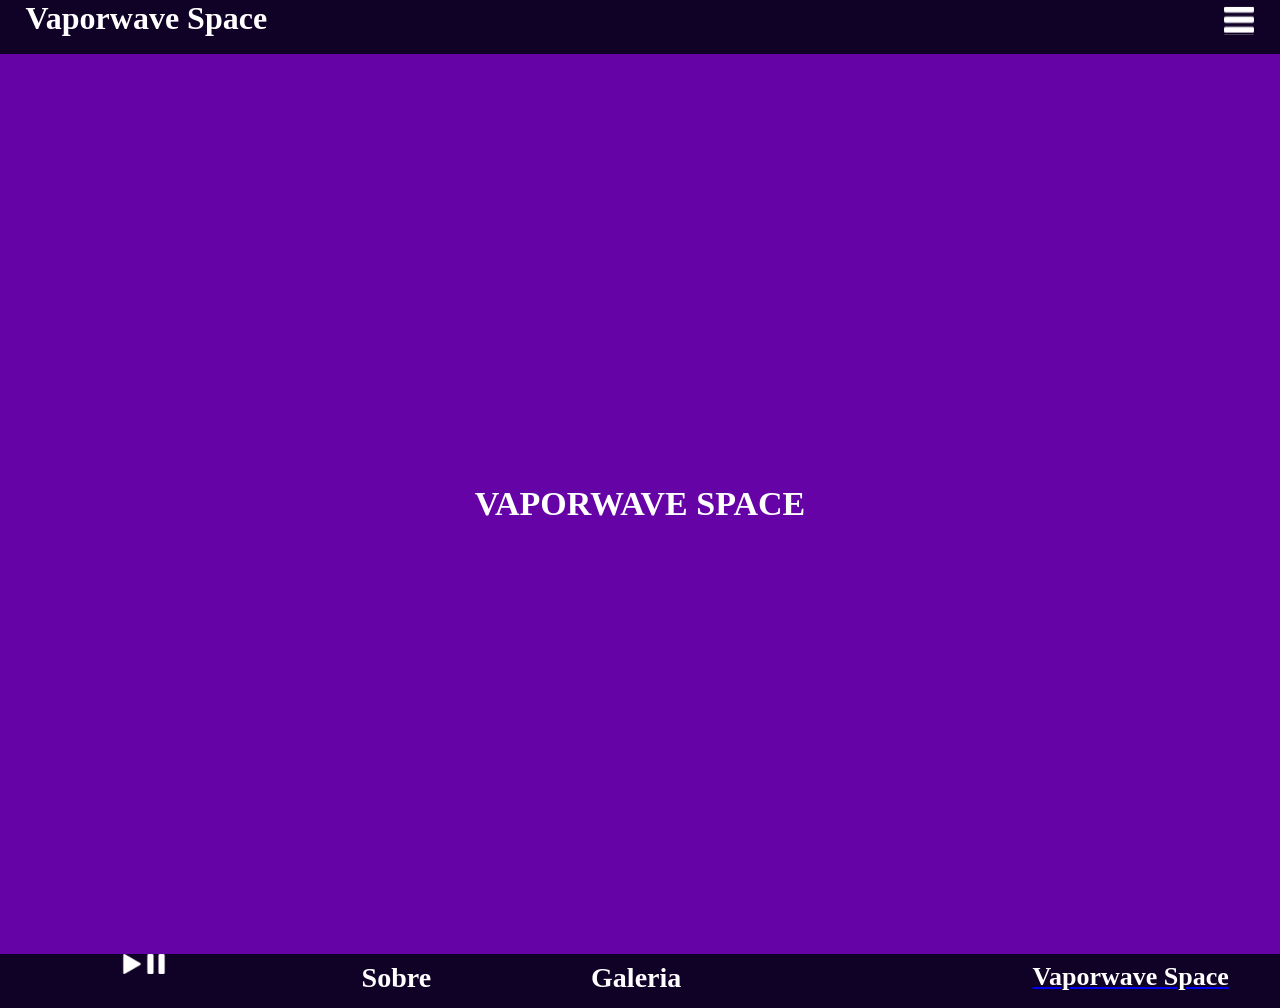
==== index.html @ 2e39531b "Parte 1" ====
<!DOCTYPE html>
<html lang="en">
<head>
    <meta charset="UTF-8">
    <meta http-equiv="X-UA-Compatible" content="IE=edge">
    <meta name="viewport" content="width=device-width, initial-scale=1.0">
    <title>Home</title>
    <link rel="stylesheet" href="style.css">
</head>
<body>
    <!--HEADER-->
    <header>
        <div class="header-left">
            <h1>Vaporwave Space</h1>
        </div>

        <div class="header-right">
            <a href="index.html">
                <img id="bimg" src="/img/Menu.svg" alt="menu-button">
            </a>
        </div>
    </header>

    <!--MAIN-->
    <main>
        <h1>VAPORWAVE SPACE</h1>
    </main>

    <!--FOOTER-->
    <div>
        <footer>
            <div class="ft-buttons">
                <picture>
                    <img src="/img/Play-button.svg" id="playbt" alt="Play-button">
                    <img src="/img/Pause-button.svg" id="pausebt" alt="Pause-button">
                </picture>
            </div>

            <div class="ft-left">
                <ul>
                    <li>
                        <a href="sobre.html">
                            <h1>Sobre</h1>
                        </a>
                    </li>
                    <li>
                        <a href="galeria.html">
                            <h1>Galeria</h1>
                        </a>
                    </li>
                </ul>
            </div>

            <div class="ft-right">
                <a href="index.html">
                    <h1>Vaporwave Space</h1>

                </a>
            </div>

        </footer>
    </div>
</body>
</html>
---- style.css ----
* {
    margin: 0px;
    padding: 0px;  
}
/*Header*/

header{ 

    color: white;
    background-color: rgba(16, 1, 38, 1);

    display: flex;

    height: 6vh;
}
.header-left{
    margin: 0 2%;
    width: 48%;
}

.header-right{
    margin: 0.5% 2%;
    width: 48%;
    display: flex;
    justify-content: flex-end;
}

.header-right img{
    width: 30px;
    height: 30px;
}




/*MAIN*/

main{
    color: white;

    display: flex;
    background-color: rgba(101, 3, 166, 1);

    height: 100vh;

}


main h1{

    font-size: 34px;

    display: flex;
    width: 100%;
    align-items: center;
    justify-content: center;

}

/*FOOTER*/

footer{
    color: white;
    background-color: rgba(16, 1, 38, 1);

    display: flex;

    height: 6vh;
}

.ft-buttons{
   width: 20%;
   margin-left: 2%;
}
.ft-buttons picture{
    margin: 0 6em;
}
.ft-buttons picture img{
    width: 20px;
    height: 20px;
}

.ft-left{
    width: 37%;
    margin-top: 0.6%;
}

.ft-left ul{ 
    display: flex;
    list-style-type: none;
}
.ft-left ul li{
    margin: 0 5em;
}
.ft-left ul li a{
    font-size: 14px;
    color: white;
    text-decoration: none;
}

.ft-right{
    width: 37%;
    margin-top:0.6%;
    margin-right: 2%;
    display: flex;
    justify-content: flex-end;
 
}
.ft-right h1{
    display: flex;
    color: white;
    text-decoration: none;
    font-size: 26px;
}
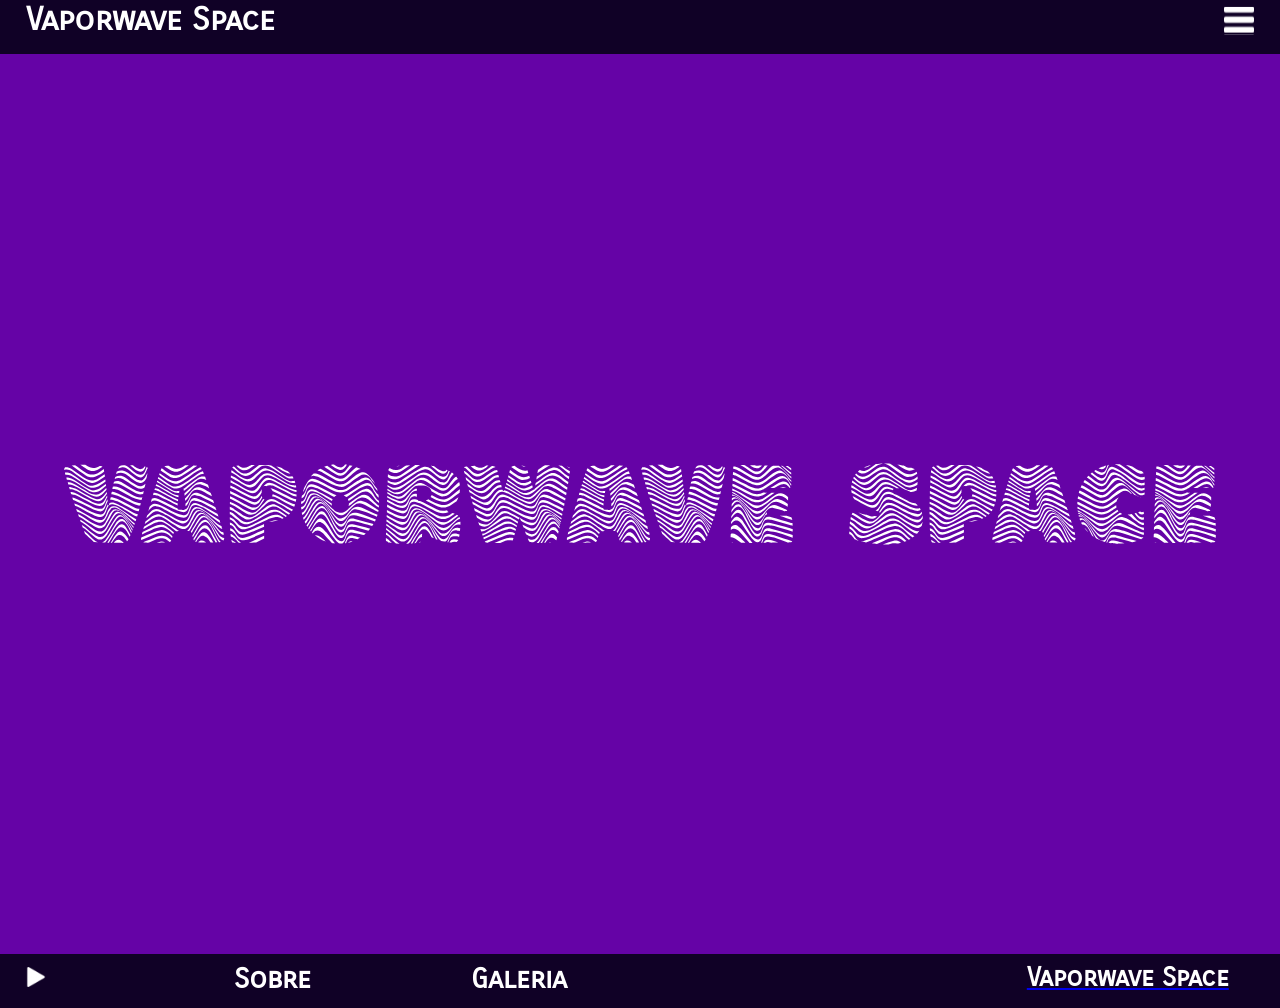
==== commit dccf7fd5: "primeira page" ====
--- a/index.html
+++ b/index.html
@@ -6,6 +6,9 @@
     <meta name="viewport" content="width=device-width, initial-scale=1.0">
     <title>Home</title>
     <link rel="stylesheet" href="style.css">
+    <link rel="preconnect" href="https://fonts.gstatic.com">
+    <link href="https://fonts.googleapis.com/css2?family=Carrois+Gothic+SC&display=swap" rel="stylesheet">
+    
 </head>
 <body>
     <!--HEADER-->
@@ -23,7 +26,7 @@
 
     <!--MAIN-->
     <main>
-        <h1>VAPORWAVE SPACE</h1>
+        <img src="/img/Vaporwave Space (1).svg" alt="Vaporwave space">
     </main>
 
     <!--FOOTER-->
@@ -32,7 +35,6 @@
             <div class="ft-buttons">
                 <picture>
                     <img src="/img/Play-button.svg" id="playbt" alt="Play-button">
-                    <img src="/img/Pause-button.svg" id="pausebt" alt="Pause-button">
                 </picture>
             </div>
 
--- a/style.css
+++ b/style.css
@@ -16,6 +16,7 @@
 .header-left{
     margin: 0 2%;
     width: 48%;
+    font-family: 'Carrois Gothic SC', sans-serif;
 }
 
 .header-right{
@@ -36,26 +37,18 @@
 /*MAIN*/
 
 main{
-    color: white;
 
     display: flex;
+    height: 100vh;
     background-color: rgba(101, 3, 166, 1);
-
-    height: 100vh;
-
 }
 
+main img {
+    display: flex;
+    width: 90%;
+    margin: 5%;
+}
 
-main h1{
-
-    font-size: 34px;
-
-    display: flex;
-    width: 100%;
-    align-items: center;
-    justify-content: center;
-
-}
 
 /*FOOTER*/
 
@@ -63,22 +56,24 @@
     color: white;
     background-color: rgba(16, 1, 38, 1);
 
+    font-family: 'Carrois Gothic SC', sans-serif;
+
     display: flex;
 
     height: 6vh;
 }
 
 .ft-buttons{
-   width: 20%;
+   width: 10%;
+   margin-top: 1%;
    margin-left: 2%;
 }
-.ft-buttons picture{
-    margin: 0 6em;
-}
+
 .ft-buttons picture img{
     width: 20px;
     height: 20px;
 }
+
 
 .ft-left{
     width: 37%;
@@ -99,7 +94,7 @@
 }
 
 .ft-right{
-    width: 37%;
+    width: 47%;
     margin-top:0.6%;
     margin-right: 2%;
     display: flex;
@@ -112,5 +107,3 @@
     text-decoration: none;
     font-size: 26px;
 }
-
-
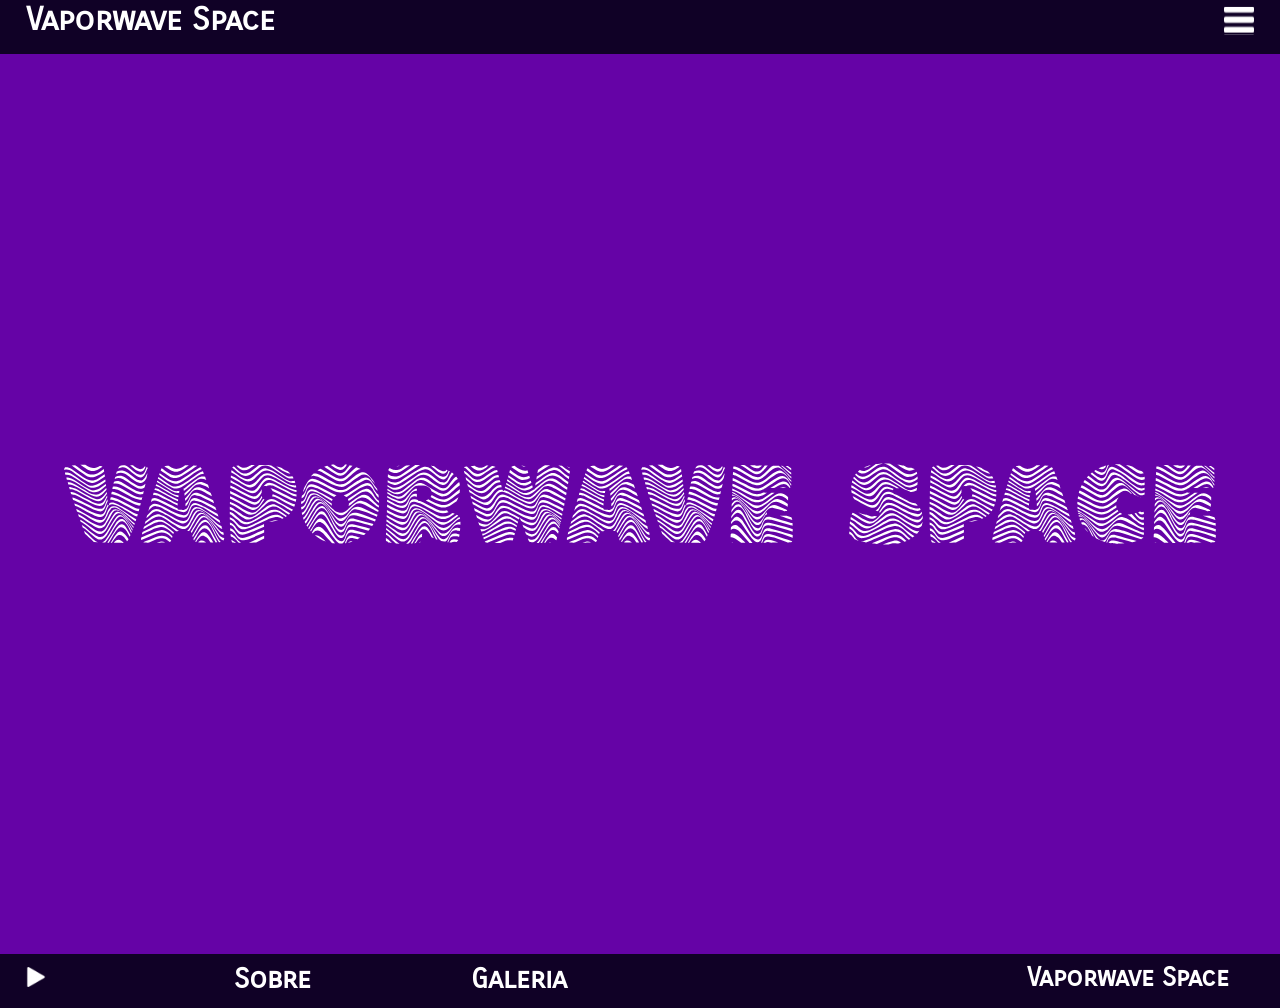
==== commit cbf3d8ea: "Pagina 2 finalizada" ====
--- a/index.html
+++ b/index.html
@@ -34,12 +34,12 @@
         <footer>
             <div class="ft-buttons">
                 <picture>
-                    <img src="/img/Play-button.svg" id="playbt" alt="Play-button">
+                    <img src="/img/Play-button.svg"  alt="Play-button">
                 </picture>
             </div>
 
             <div class="ft-left">
-                <ul>
+                <ul id="sobre">
                     <li>
                         <a href="sobre.html">
                             <h1>Sobre</h1>
@@ -52,14 +52,11 @@
                     </li>
                 </ul>
             </div>
-
             <div class="ft-right">
                 <a href="index.html">
                     <h1>Vaporwave Space</h1>
-
                 </a>
             </div>
-
         </footer>
     </div>
 </body>
--- a/style.css
+++ b/style.css
@@ -101,6 +101,10 @@
     justify-content: flex-end;
  
 }
+.ft-right a{
+    display: flex;
+    text-decoration: none;
+}
 .ft-right h1{
     display: flex;
     color: white;
